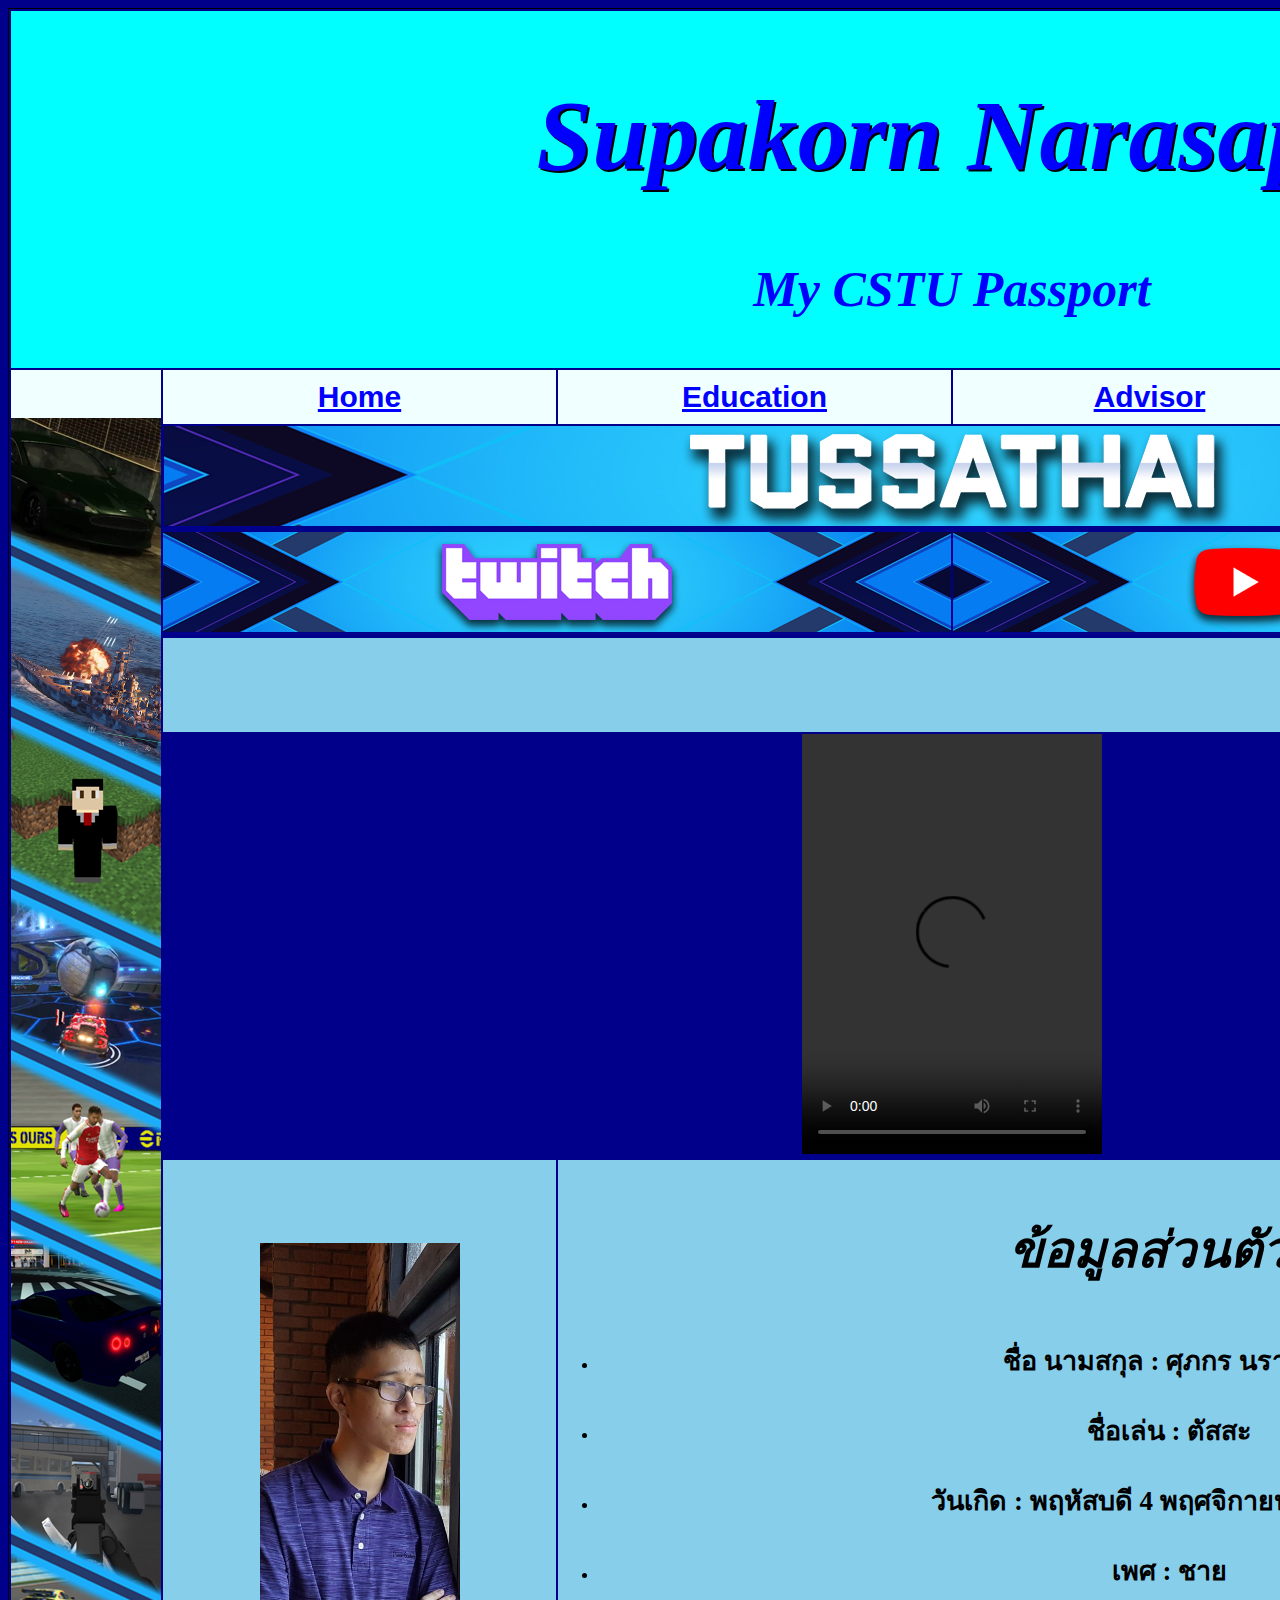
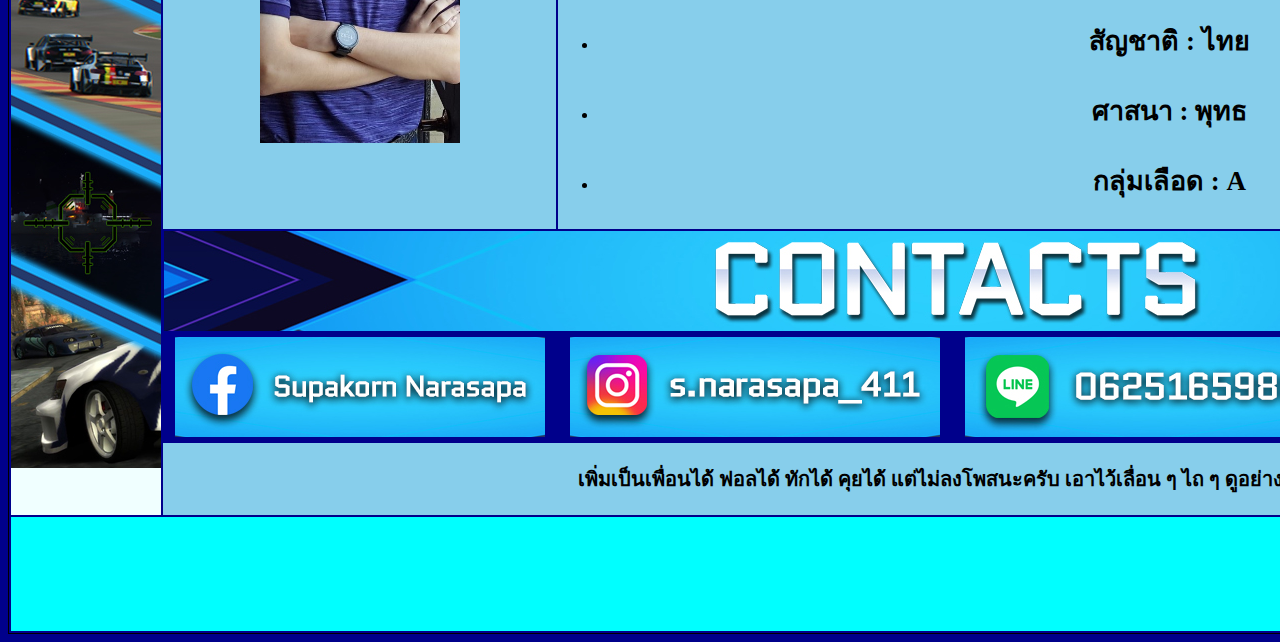
==== index.html @ c71ee4e1 "First commit" ====
<!DOCTYPE html>
<html>
  <head>
    <link rel="stylesheet" href="css/style.css">
    <title>Homepage</title>
  </head>
  <body>
    <table>
        <tr>
            <td style="width:100%; background-color: aqua;" colspan="6">
                <h1 style="font-size: 100px;">Supakorn Narasapa</h1>
                <p id="p2" style="color: blue;">My CSTU Passport</p>
            </td>
        </tr>
        <tr style="background-color: azure;">
            <td rowspan="9" colspan="1"><img src="image/BannerVer1.jpg" style="vertical-align: top;"/></img></td>
            <td><button class="button1"><a href="index.html">Home</a></button></td>
            <td><button class="button1"><a href="myEducation.html">Education</a></button></td>
            <td><button class="button1"><a href="myAdvisor.html">Advisor</a></button></td>
            <td><button class="button1"><a href="myActivity.html"></a>Activities</a></button></td>
            <td rowspan="9" colspan="1"><img src="image/BannerVer1.jpg" style="vertical-align: top;"/></img></td>
        </tr>
        <tr>
           <td colspan="4" style="border: 0px;"><img src="image/BannerTussaThai.jpg" /></img></td>
        </tr>
        <tr>
           <td colspan="2" style="border: 0px;"><a href="https://www.twitch.tv/tussathai"><img src="image/LinkTwitch.jpg" /></a></img></td>
           <td colspan="2" style="border: 0px;"><a href="https://www.youtube.com/channel/UCQxQNcfg_UHOeN3MKyW4OFw"><img src="image/LinkYouTube.jpg" /></a></img></td>
        </tr>
        <tr>
            <td colspan="4" style="background-color: skyblue;">
                <marquee behavior="scroll" direction="left" loop="infinite" scrollamount="10"><p id="p1" style="font-size: 25px;">ผมจะไลฟ์สดผ่าน Twitch แล้วจะตัดไฮไลท์ลงในทั้ง Twitch และ YouTube นะครับ --------------- ผมจะทำตารางการไลฟ์สดบน Twitch เอาไว้ให้ เผื่อใครอยากรอดูผมสดๆ นะครับ --------------- กดซับและฟอลบนทั้งสองช่องทาง และสามารถโดเนทผมได้ตามใจชอบเลยนะครับ :P</p></marquee>
            </td>
        </tr>
        <tr>
            <td colspan="4" style="border: 0px;">
                 <video src="VDO/IntroVideo.mp4" height="420px" controls>Video not supported</video>
            </td>
        </tr>
        <tr>
            <td colspan="1" style="border: 0px; background-color: skyblue">
                 <img src="image/ProfilePhoto.jpg" class="cover" alt="A photo of me."/></img>
            </td>
            <td colspan="3" style="border: opx; background-color: skyblue;">
                <p id="p2">ข้อมูลส่วนตัว</p>
                <ul>
                    <li><p id="p1">ชื่อ นามสกุล : ศุภกร นราสภา</p></li>
                    <li><p id="p1">ชื่อเล่น : ตัสสะ</p></li>
                    <li><p id="p1">วันเกิด : พฤหัสบดี 4 พฤศจิกายน พ.ศ. 2547</p></li>
                    <li><p id="p1">เพศ : ชาย</p></li>
                    <li><p id="p1">สัญชาติ : ไทย</p></li>
                    <li><p id="p1">ศาสนา : พุทธ</p></li>
                    <li><p id="p1">กลุ่มเลือด : A</p></li>
                </ul>
            </td>
        </tr>
        <tr>
           <td colspan="4" style="border: 0px;"><img src="image/BannerContact.jpg" /></img></td>
        </tr>
        <tr>
           <td style="border: 0px;"><img src="image/ContactFB.jpg" /></img></td>
           <td style="border: 0px;"><img src="image/ContactIG.jpg" /></img></td>
           <td style="border: 0px;"><img src="image/ContactLine.jpg" /></img></td>
           <td style="border: 0px;"><img src="image/ContactDis.jpg" /></img></td>
        </tr>
        <tr>
            <td colspan="4" style="background-color: skyblue;">
                <p id="p1" style="font-size: 20px;">เพิ่มเป็นเพื่อนได้ ฟอลได้ ทักได้ คุยได้ แต่ไม่ลงโพสนะครับ เอาไว้เลื่อน ๆ ไถ ๆ ดูอย่างเดียว</p>
            </td>
        </tr>
        <tr>
            <td style="width:100%; background-color: aqua;" colspan="6">
                <marquee behavior="scroll" direction="left" loop="infinite" scrollamount="20"><p id="p1" style="color: blue; font-size: 30px;">Computer Science | Department of Science and Technology | Thammasat University</marquee></p>
            </td>
        </tr>
  </body>
</html>
---- css/style.css ----
body {
        background-color: darkblue;   
    }
    
    table {
        border: 1px solid black;
        width: 100%;
    }
    th, tr, td {
        border: 0px;
        padding: 0px;
        text-align: center;
    }
    h1 {
        color: blue;
        text-shadow: 2px 2px #000000;
        text-align: center;
        font-style: italic;
        font-weight: bold;
        font-family: cursive;
    }
    #p1 {
        color: black;
        font-size: 27px;
        font-weight: bold;
        font-family: Serifs;
    }
    #p2 {
        text-align: center;
        font-size: 50px;
        font-style: italic;
        font-weight: bold;
    }
    .button1 {
        background-color: transparent;
        border: 0px;
        color: black;
        padding: 10px 40px;
        font-weight: bold;
        font-size: 30px;
        text-align: center;
        text-decoration: white;
        display: inline-block;
        transition-duration: 0.4s;
     }
     a:link {
         color: blue;
     }
     a:visited {
         color: red;
     }
     .cover {
        object-fit: cover;    
        width: 200px;
        height: 500px;
        margin: 0px;
    }
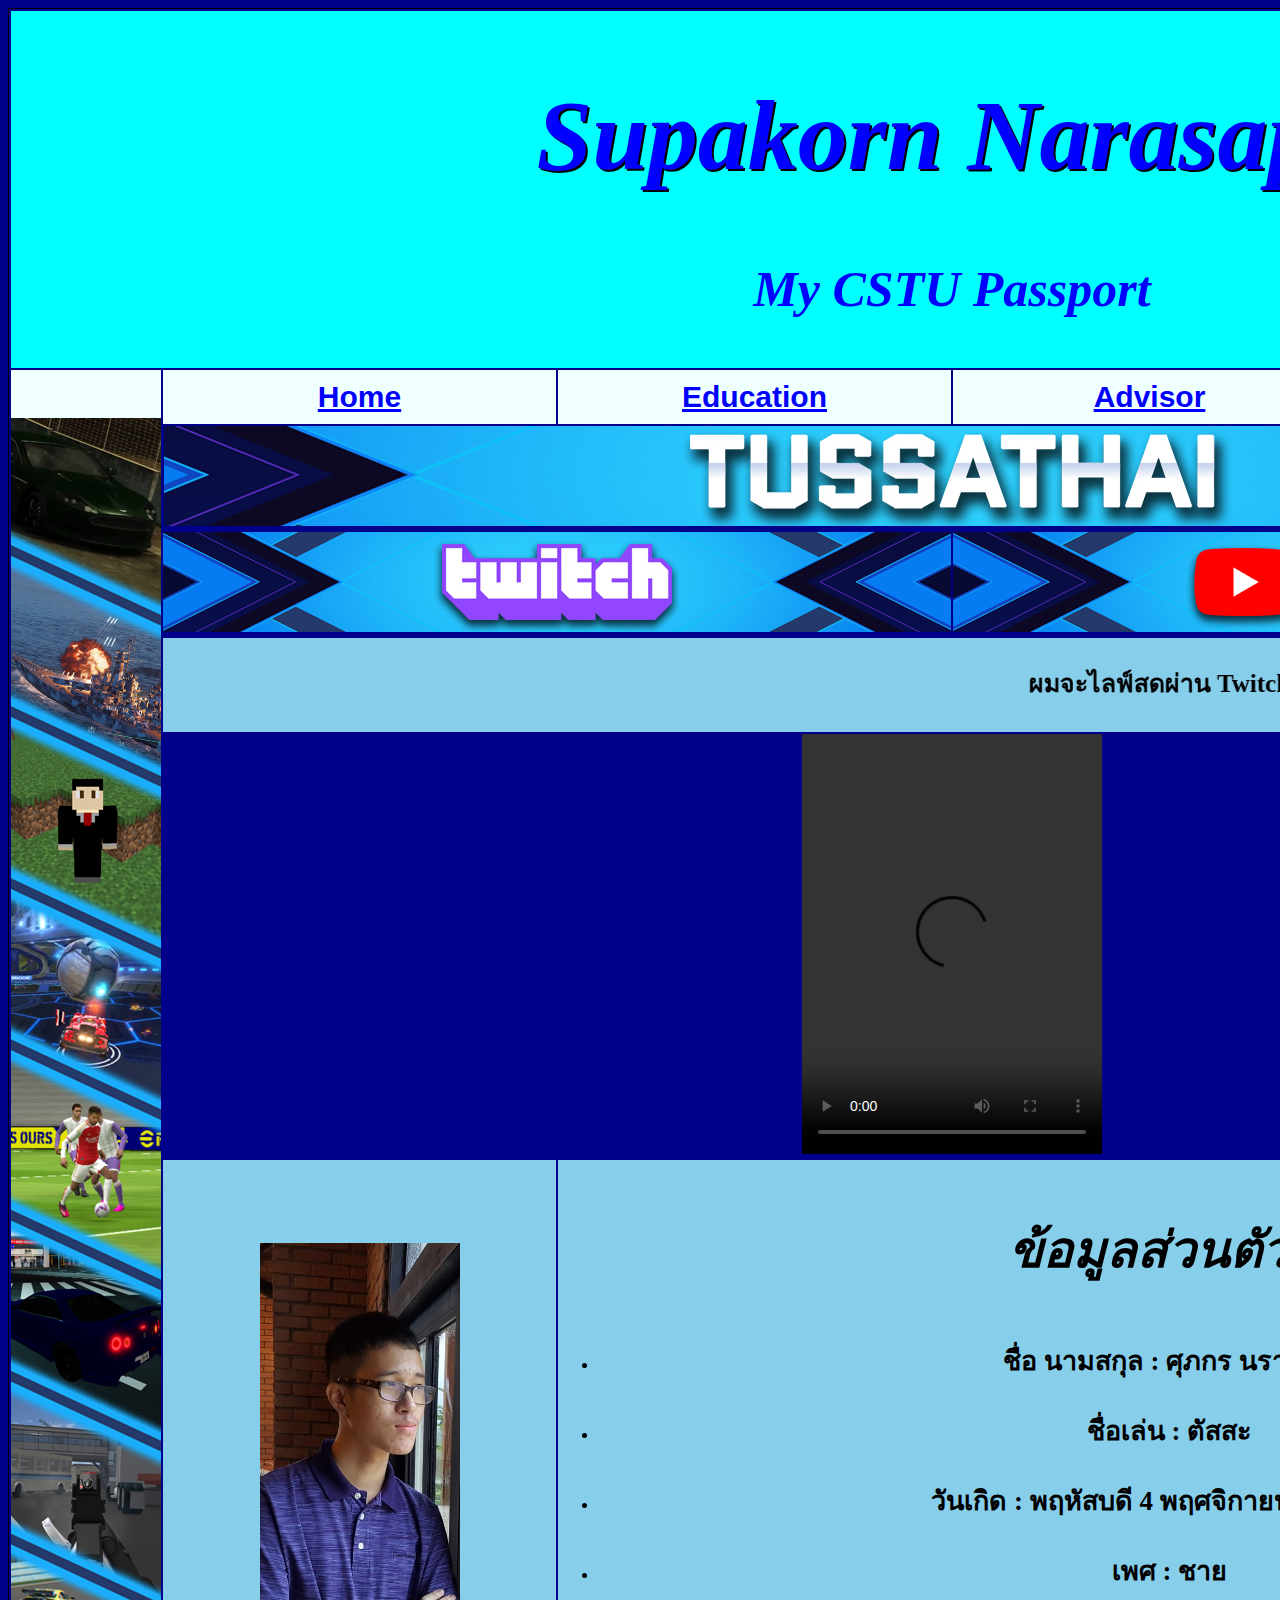
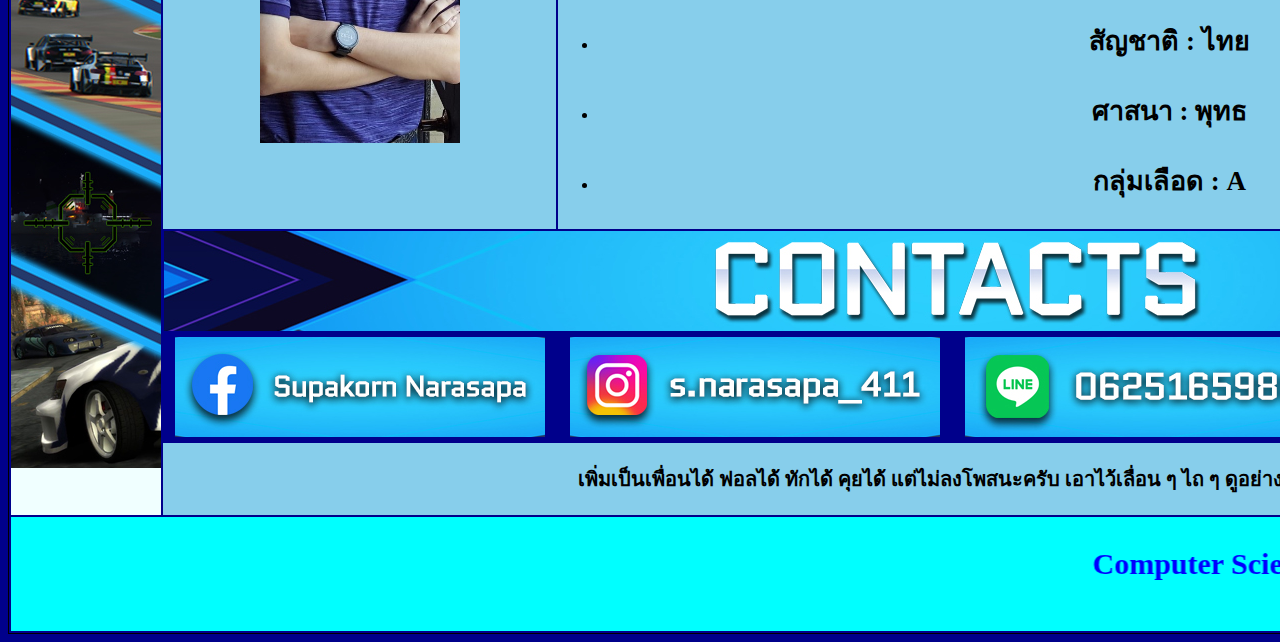
==== commit 7796f5f5: "Edit index.html" ====
--- a/index.html
+++ b/index.html
@@ -15,9 +15,9 @@
         <tr style="background-color: azure;">
             <td rowspan="9" colspan="1"><img src="image/BannerVer1.jpg" style="vertical-align: top;"/></img></td>
             <td><button class="button1"><a href="index.html">Home</a></button></td>
-            <td><button class="button1"><a href="myEducation.html">Education</a></button></td>
-            <td><button class="button1"><a href="myAdvisor.html">Advisor</a></button></td>
-            <td><button class="button1"><a href="myActivity.html"></a>Activities</a></button></td>
+            <td><button class="button1"><a href="html/myEducation.html">Education</a></button></td>
+            <td><button class="button1"><a href="html/myAdvisor.html">Advisor</a></button></td>
+            <td><button class="button1"><a href="html/myActivity.html"></a>Activities</a></button></td>
             <td rowspan="9" colspan="1"><img src="image/BannerVer1.jpg" style="vertical-align: top;"/></img></td>
         </tr>
         <tr>
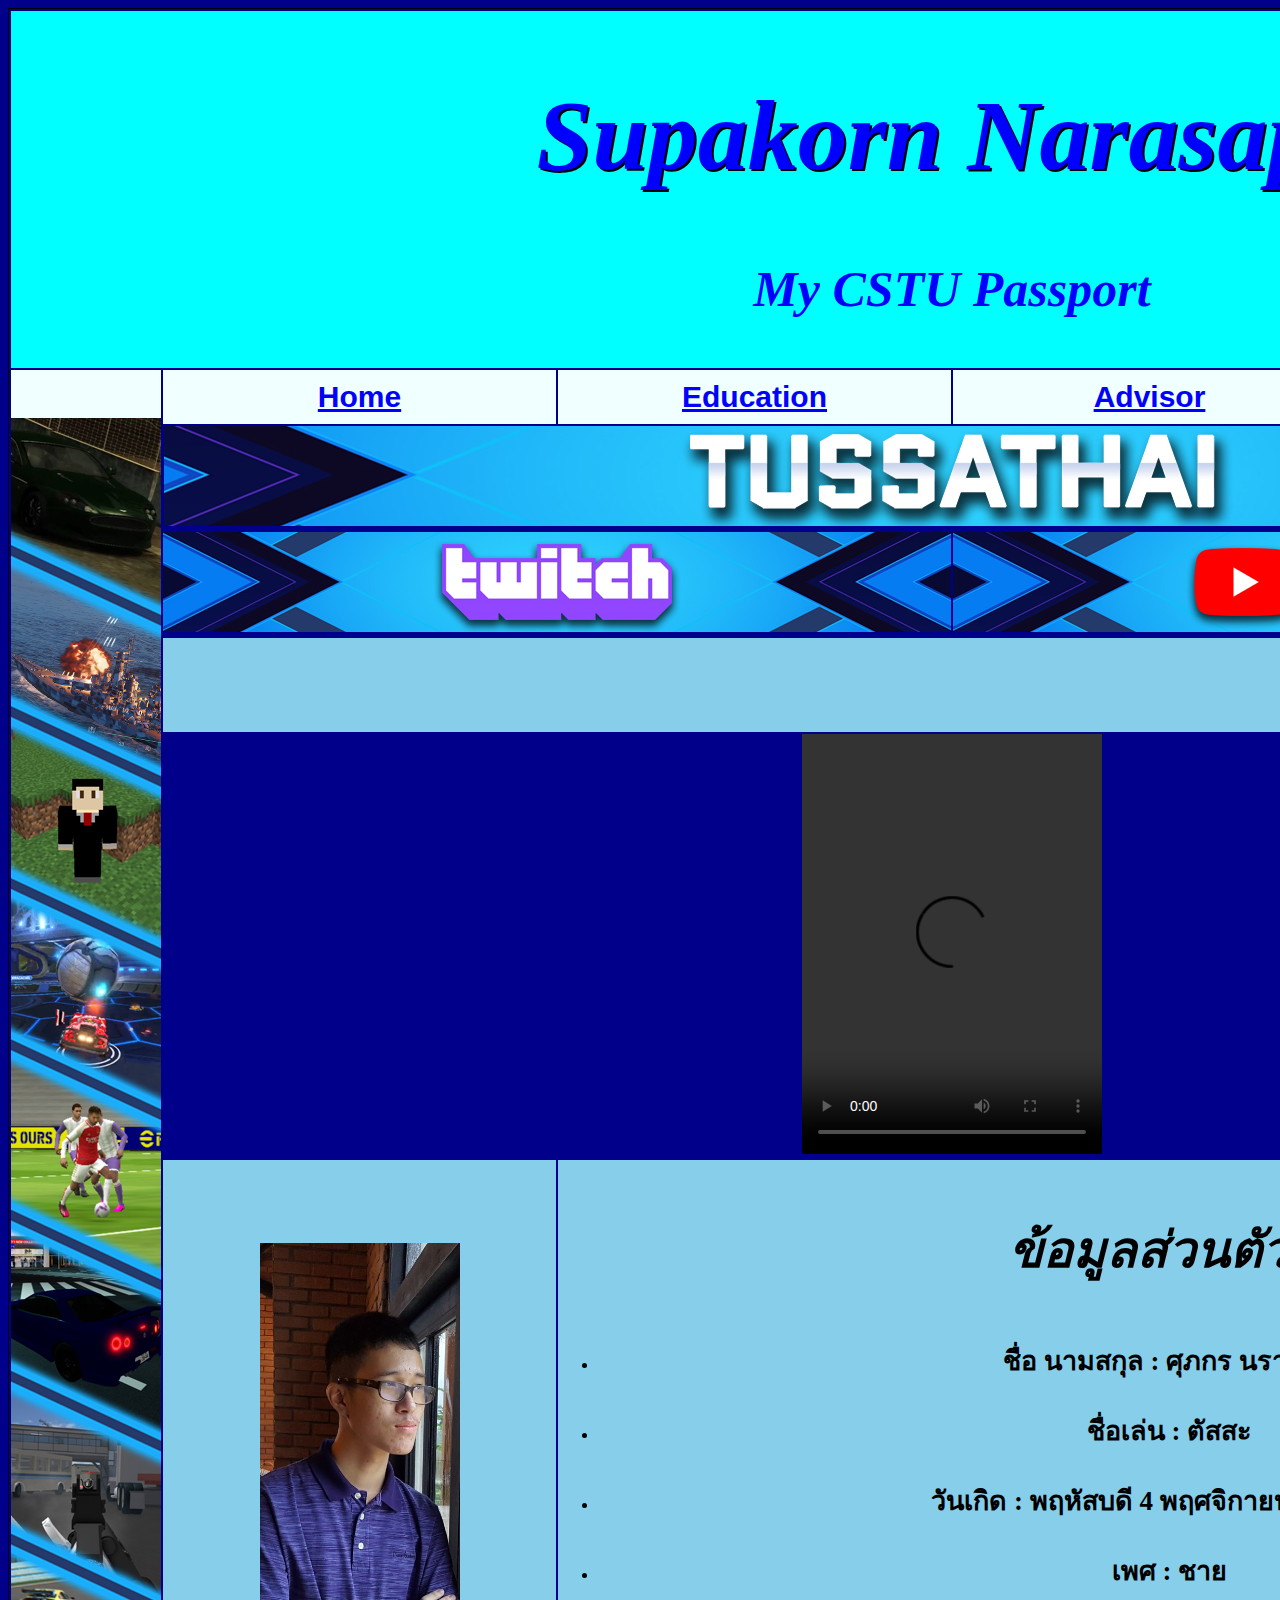
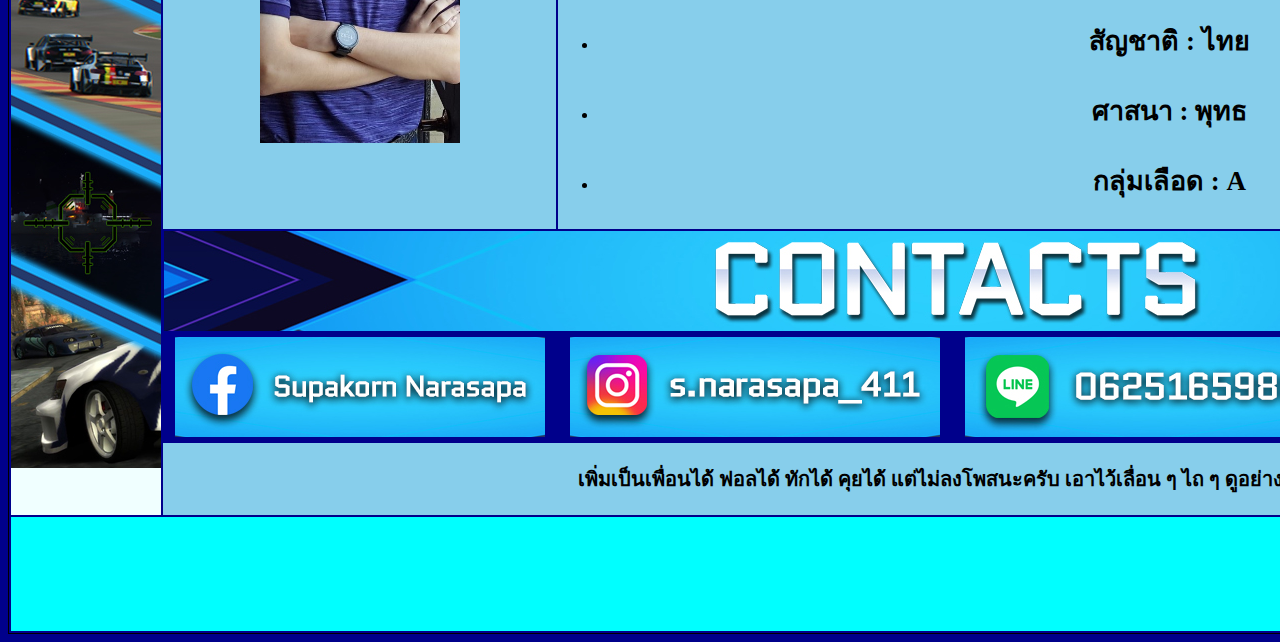
==== commit b51a5e36: "Edit index.html - Round 2" ====
--- a/index.html
+++ b/index.html
@@ -17,7 +17,7 @@
             <td><button class="button1"><a href="index.html">Home</a></button></td>
             <td><button class="button1"><a href="html/myEducation.html">Education</a></button></td>
             <td><button class="button1"><a href="html/myAdvisor.html">Advisor</a></button></td>
-            <td><button class="button1"><a href="html/myActivity.html"></a>Activities</a></button></td>
+            <td><button class="button1"><a href="html/myActivity.html">Activities</a></button></td>
             <td rowspan="9" colspan="1"><img src="image/BannerVer1.jpg" style="vertical-align: top;"/></img></td>
         </tr>
         <tr>
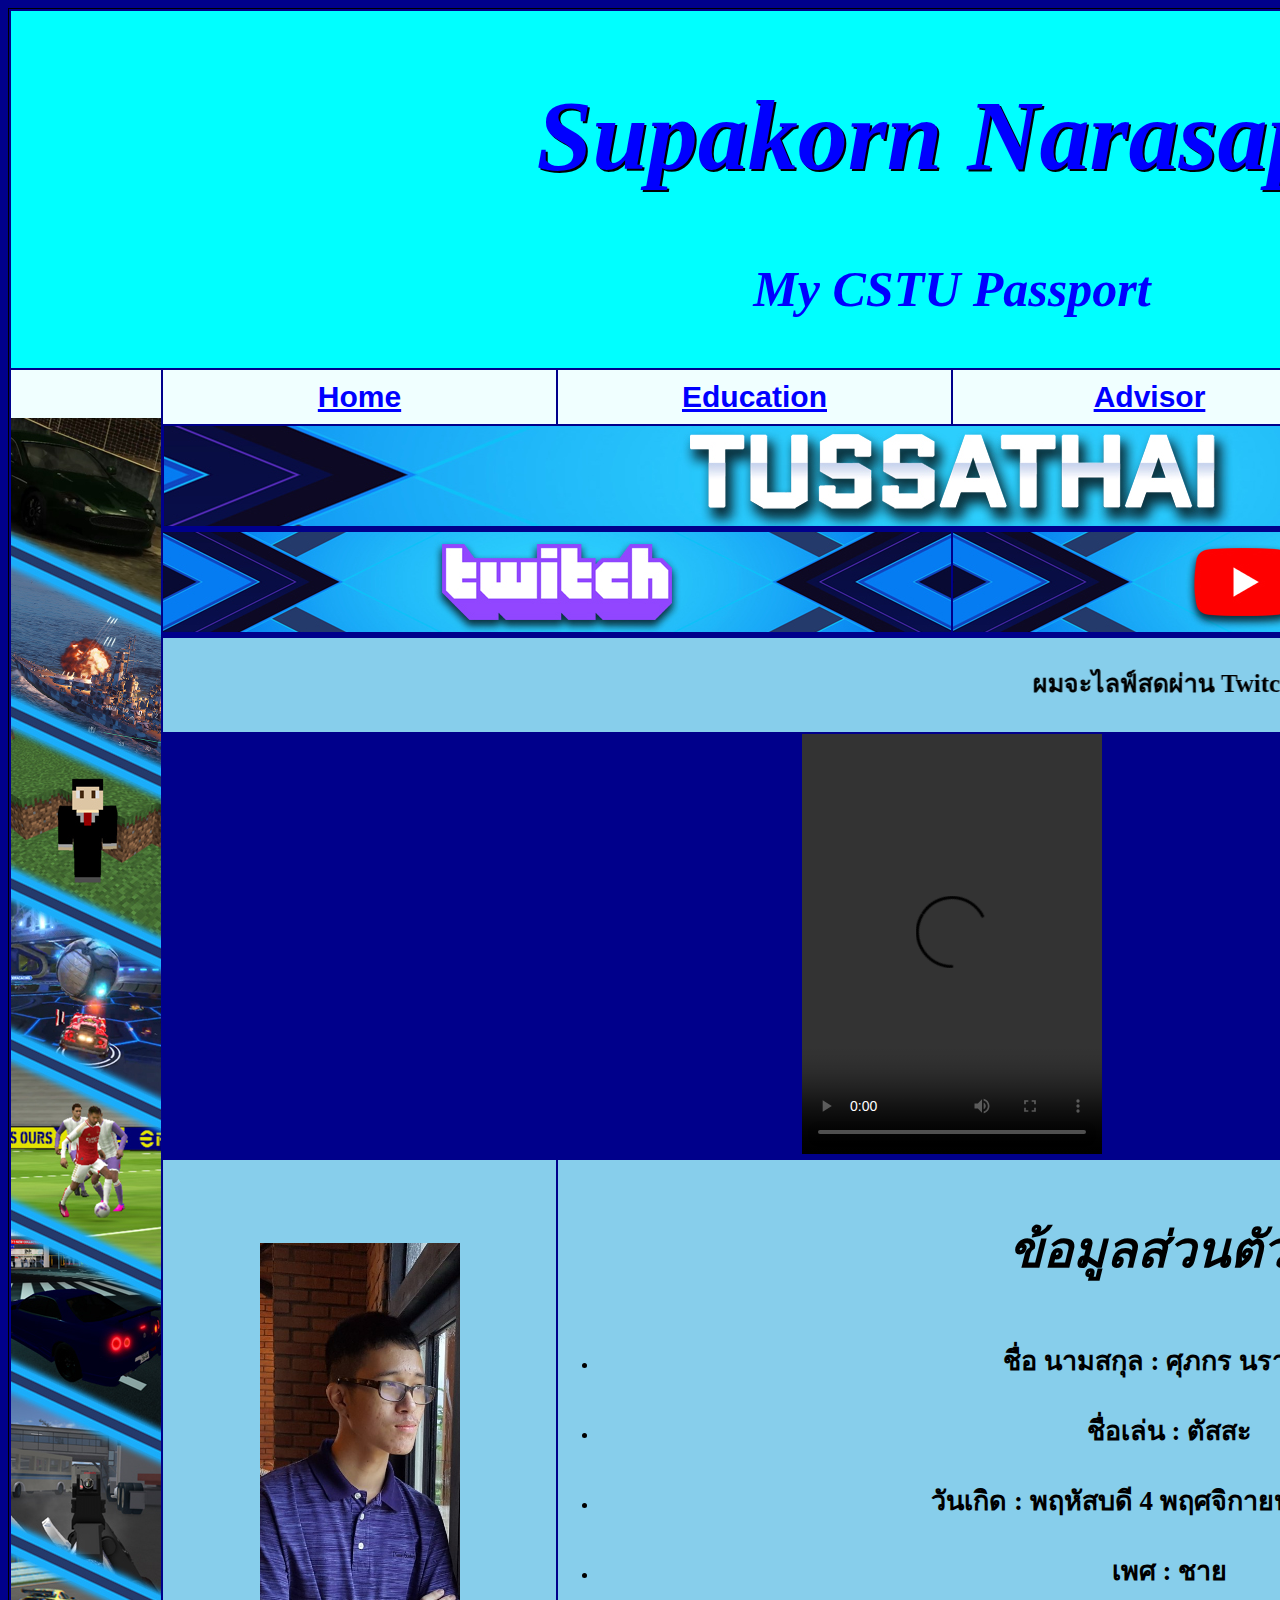
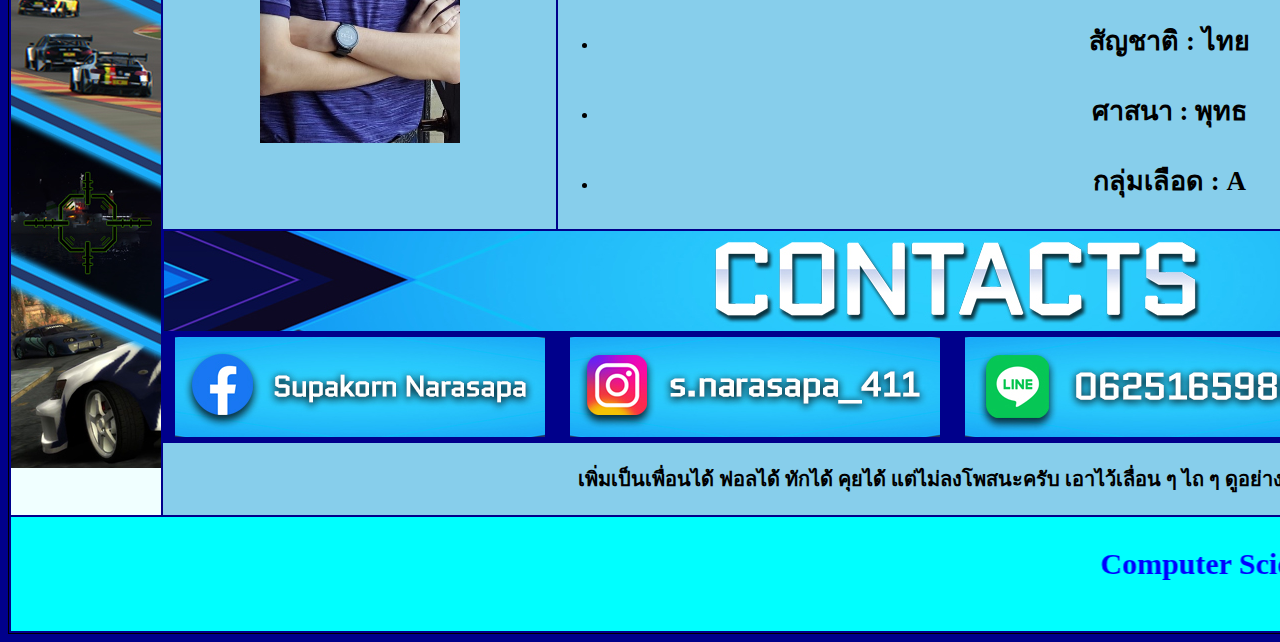
==== commit 0db35d2e: "Edit index.html - Round 3" ====
--- a/index.html
+++ b/index.html
@@ -17,7 +17,7 @@
             <td><button class="button1"><a href="index.html">Home</a></button></td>
             <td><button class="button1"><a href="html/myEducation.html">Education</a></button></td>
             <td><button class="button1"><a href="html/myAdvisor.html">Advisor</a></button></td>
-            <td><button class="button1"><a href="html/myActivity.html">Activities</a></button></td>
+            <td><button class="button1"><a href="html/myActivities.html">Activities</a></button></td>
             <td rowspan="9" colspan="1"><img src="image/BannerVer1.jpg" style="vertical-align: top;"/></img></td>
         </tr>
         <tr>
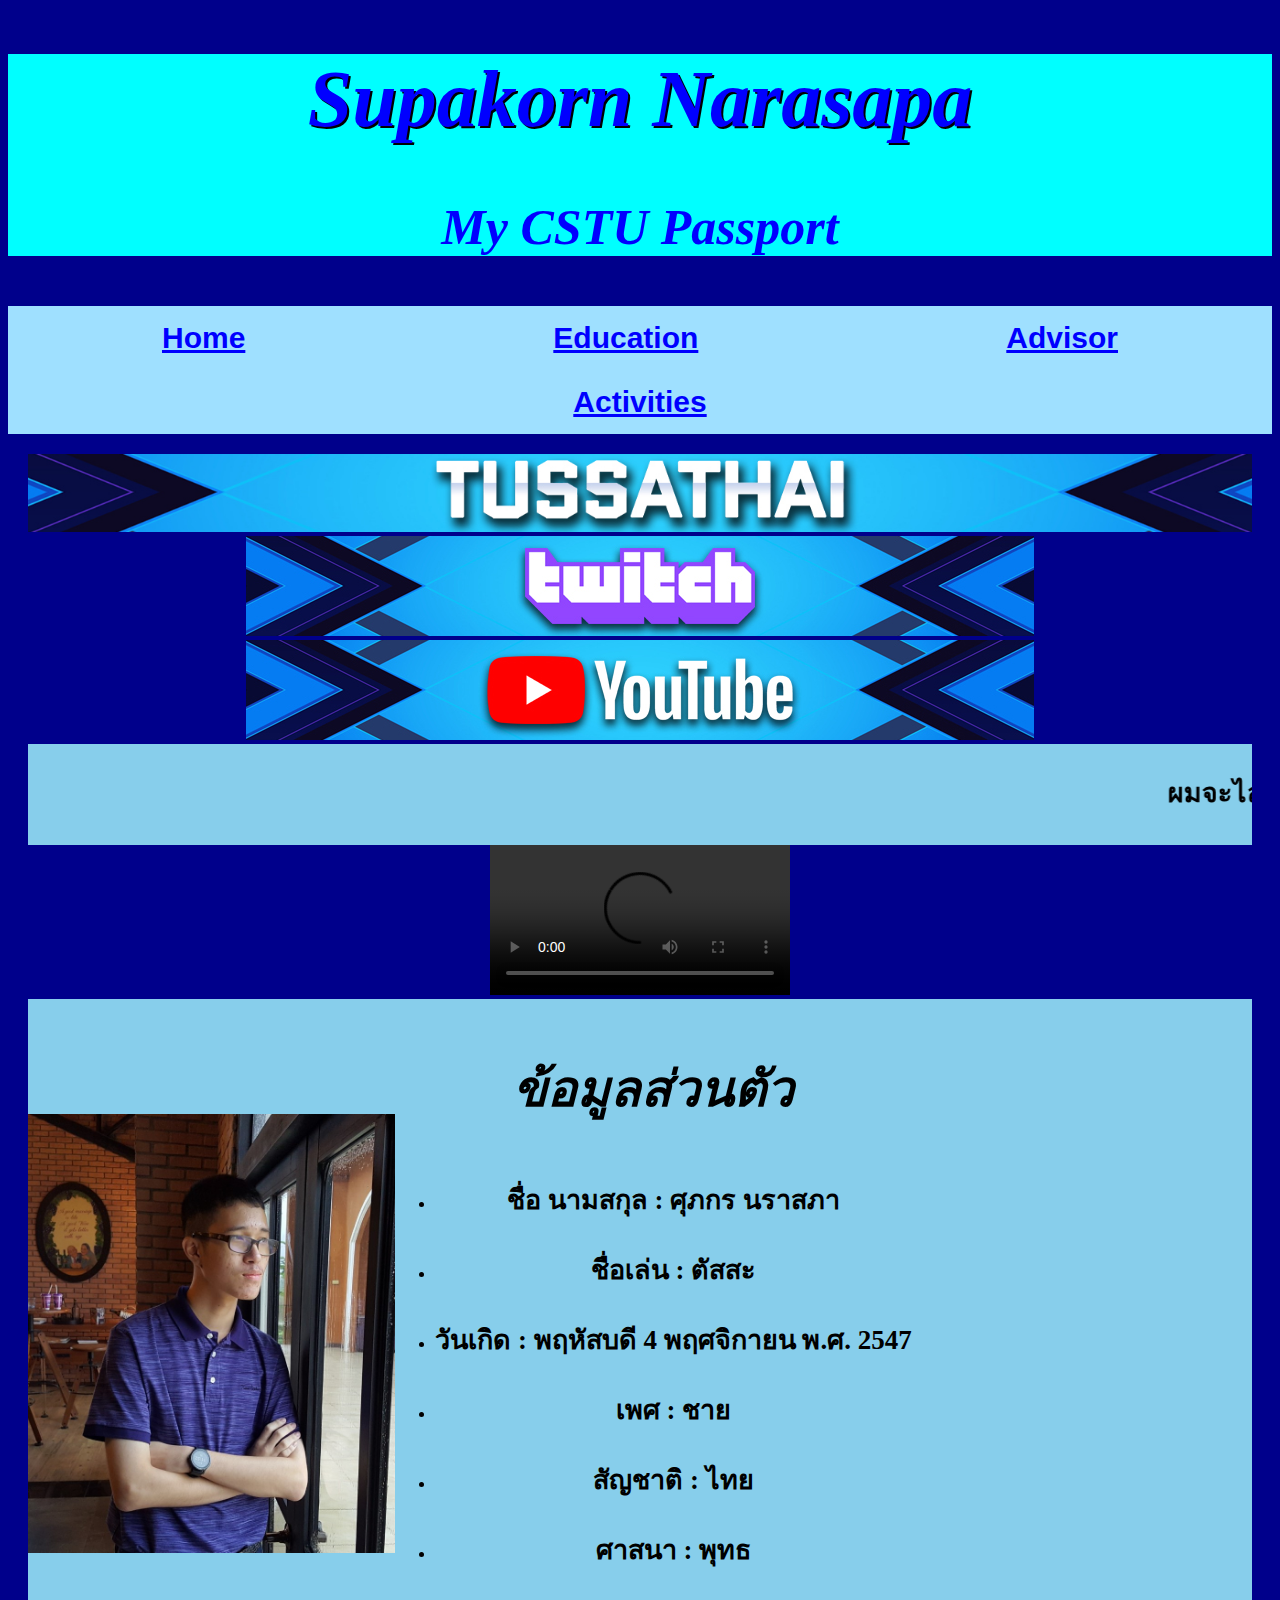
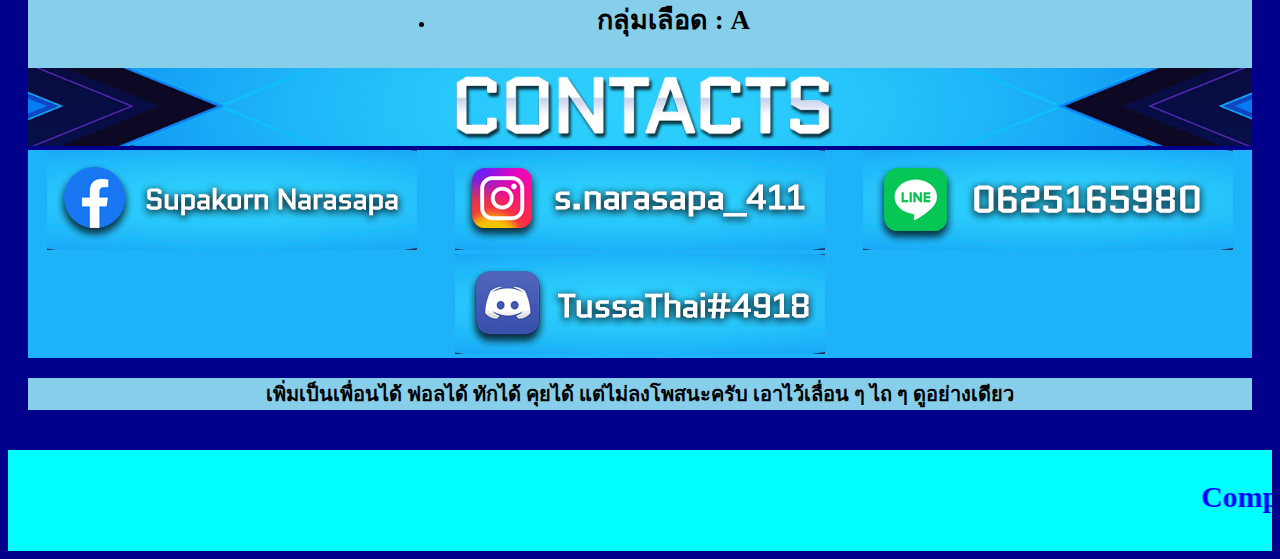
==== commit 27295d61: "Edit for Responsive Homepage" ====
--- a/index.html
+++ b/index.html
@@ -1,77 +1,63 @@
 <!DOCTYPE html>
 <html>
-  <head>
-    <link rel="stylesheet" href="css/style.css">
-    <title>Homepage</title>
-  </head>
-  <body>
-    <table>
-        <tr>
-            <td style="width:100%; background-color: aqua;" colspan="6">
-                <h1 style="font-size: 100px;">Supakorn Narasapa</h1>
-                <p id="p2" style="color: blue;">My CSTU Passport</p>
-            </td>
-        </tr>
-        <tr style="background-color: azure;">
-            <td rowspan="9" colspan="1"><img src="image/BannerVer1.jpg" style="vertical-align: top;"/></img></td>
-            <td><button class="button1"><a href="index.html">Home</a></button></td>
-            <td><button class="button1"><a href="html/myEducation.html">Education</a></button></td>
-            <td><button class="button1"><a href="html/myAdvisor.html">Advisor</a></button></td>
-            <td><button class="button1"><a href="html/myActivities.html">Activities</a></button></td>
-            <td rowspan="9" colspan="1"><img src="image/BannerVer1.jpg" style="vertical-align: top;"/></img></td>
-        </tr>
-        <tr>
-           <td colspan="4" style="border: 0px;"><img src="image/BannerTussaThai.jpg" /></img></td>
-        </tr>
-        <tr>
-           <td colspan="2" style="border: 0px;"><a href="https://www.twitch.tv/tussathai"><img src="image/LinkTwitch.jpg" /></a></img></td>
-           <td colspan="2" style="border: 0px;"><a href="https://www.youtube.com/channel/UCQxQNcfg_UHOeN3MKyW4OFw"><img src="image/LinkYouTube.jpg" /></a></img></td>
-        </tr>
-        <tr>
-            <td colspan="4" style="background-color: skyblue;">
-                <marquee behavior="scroll" direction="left" loop="infinite" scrollamount="10"><p id="p1" style="font-size: 25px;">ผมจะไลฟ์สดผ่าน Twitch แล้วจะตัดไฮไลท์ลงในทั้ง Twitch และ YouTube นะครับ --------------- ผมจะทำตารางการไลฟ์สดบน Twitch เอาไว้ให้ เผื่อใครอยากรอดูผมสดๆ นะครับ --------------- กดซับและฟอลบนทั้งสองช่องทาง และสามารถโดเนทผมได้ตามใจชอบเลยนะครับ :P</p></marquee>
-            </td>
-        </tr>
-        <tr>
-            <td colspan="4" style="border: 0px;">
-                 <video src="VDO/IntroVideo.mp4" height="420px" controls>Video not supported</video>
-            </td>
-        </tr>
-        <tr>
-            <td colspan="1" style="border: 0px; background-color: skyblue">
-                 <img src="image/ProfilePhoto.jpg" class="cover" alt="A photo of me."/></img>
-            </td>
-            <td colspan="3" style="border: opx; background-color: skyblue;">
-                <p id="p2">ข้อมูลส่วนตัว</p>
-                <ul>
-                    <li><p id="p1">ชื่อ นามสกุล : ศุภกร นราสภา</p></li>
-                    <li><p id="p1">ชื่อเล่น : ตัสสะ</p></li>
-                    <li><p id="p1">วันเกิด : พฤหัสบดี 4 พฤศจิกายน พ.ศ. 2547</p></li>
-                    <li><p id="p1">เพศ : ชาย</p></li>
-                    <li><p id="p1">สัญชาติ : ไทย</p></li>
-                    <li><p id="p1">ศาสนา : พุทธ</p></li>
-                    <li><p id="p1">กลุ่มเลือด : A</p></li>
-                </ul>
-            </td>
-        </tr>
-        <tr>
-           <td colspan="4" style="border: 0px;"><img src="image/BannerContact.jpg" /></img></td>
-        </tr>
-        <tr>
-           <td style="border: 0px;"><img src="image/ContactFB.jpg" /></img></td>
-           <td style="border: 0px;"><img src="image/ContactIG.jpg" /></img></td>
-           <td style="border: 0px;"><img src="image/ContactLine.jpg" /></img></td>
-           <td style="border: 0px;"><img src="image/ContactDis.jpg" /></img></td>
-        </tr>
-        <tr>
-            <td colspan="4" style="background-color: skyblue;">
-                <p id="p1" style="font-size: 20px;">เพิ่มเป็นเพื่อนได้ ฟอลได้ ทักได้ คุยได้ แต่ไม่ลงโพสนะครับ เอาไว้เลื่อน ๆ ไถ ๆ ดูอย่างเดียว</p>
-            </td>
-        </tr>
-        <tr>
-            <td style="width:100%; background-color: aqua;" colspan="6">
-                <marquee behavior="scroll" direction="left" loop="infinite" scrollamount="20"><p id="p1" style="color: blue; font-size: 30px;">Computer Science | Department of Science and Technology | Thammasat University</marquee></p>
-            </td>
-        </tr>
-  </body>
-</html>
+<head>
+  <link rel="stylesheet" href="css/style.css">
+  <meta name="viewport" content="width=device-width, initial-scale=1.0">
+  <title>Homepage</title>
+</head>
+<body>
+  <header>
+    <h1>Supakorn Narasapa</h1>
+    <p id="p2">My CSTU Passport</p>
+  </header>
+  <div class="content2" style="background-color: #9fe0ff;">
+    <div><button class="button1"><a href="index.html">Home</a></button></div>
+    <div><button class="button1"><a href="html/myEducation.html">Education</a></button></div>
+    <div><button class="button1"><a href="html/myAdvisor.html">Advisor</a></button></div>
+    <div><button class="button1"><a href="html/myActivities.html">Activities</a></button></div>
+  </div> 
+  <div class="content">
+    <div>
+    <img src="image/BannerTussaThai.jpg" alt="BannerTussaThai">
+      <a href="https://www.twitch.tv/tussathai"><img src="image/LinkTwitch.jpg" alt="Link to Twitch"></a>
+      <a href="https://www.youtube.com/channel/UCQxQNcfg_UHOeN3MKyW4OFw"><img src="image/LinkYouTube.jpg" alt="Link to YouTube"></a>
+    </div>
+    <div style="background-color: skyblue;">
+      <marquee behavior="scroll" direction="left" loop="infinite" scrollamount="10">
+        <p id="p1">ผมจะไลฟ์สดผ่าน Twitch แล้วจะตัดไฮไลท์ลงในทั้ง Twitch และ YouTube นะครับ --------------- ผมจะทำตารางการไลฟ์สดบน Twitch เอาไว้ให้ เผื่อใครอยากรอดูผมสดๆ นะครับ --------------- กดซับและฟอลบนทั้งสองช่องทาง และสามารถโดเนทผมได้ตามใจชอบเลยนะครับ :P</p>
+      </marquee>
+    </div>
+    <video src="VDO/IntroVideo.mp4" controls>Your browser does not support the video tag.</video>
+    <div style="background-color: skyblue; display: flex; align-items: center;">
+      <img src="image/ProfilePhoto.jpg" class="cover" alt="A photo of me." style="height: 30%; width: 30%;">
+      <div>
+        <p id="p2">ข้อมูลส่วนตัว</p>
+        <ul>
+          <li><p id="p1">ชื่อ นามสกุล : ศุภกร นราสภา</p></li>
+          <li><p id="p1">ชื่อเล่น : ตัสสะ</p></li>
+          <li><p id="p1">วันเกิด : พฤหัสบดี 4 พฤศจิกายน พ.ศ. 2547</p></li>
+          <li><p id="p1">เพศ : ชาย</p></li>
+          <li><p id="p1">สัญชาติ : ไทย</p></li>
+          <li><p id="p1">ศาสนา : พุทธ</p></li>
+          <li><p id="p1">กลุ่มเลือด : A</p></li>
+        </ul>
+      </div>
+    </div>
+    <img src="image/BannerContact.jpg" alt="BannerContact">
+    <div class="content2" style="background-color: #1eb2f8;">
+      <div><img src="image/ContactFB.jpg" alt="ContactFB"></div> 
+      <div><img src="image/ContactIG.jpg" alt="ContactIG"></div> 
+      <div><img src="image/ContactLine.jpg" alt="ContactLine"></div> 
+      <div><img src="image/ContactDis.jpg" alt="ContactDis"></div> 
+    </div>
+    <div style="background-color: skyblue;">
+      <p id="p1" style="font-size: 20px;">เพิ่มเป็นเพื่อนได้ ฟอลได้ ทักได้ คุยได้ แต่ไม่ลงโพสนะครับ เอาไว้เลื่อน ๆ ไถ ๆ ดูอย่างเดียว</p>
+    </div>
+  </div>
+  <footer>
+    <marquee behavior="scroll" direction="left" loop="infinite" scrollamount="20">
+      <p id="p1" style="color: blue; font-size: 30px;">Computer Science | Department of Science and Technology | Thammasat University</p>
+    </marquee>
+  </footer>
+</body>
+</html>--- a/css/style.css
+++ b/css/style.css
@@ -21,6 +21,7 @@
         font-family: cursive;
     }
     #p1 {
+	text-align: center;
         color: black;
         font-size: 27px;
         font-weight: bold;
@@ -32,17 +33,42 @@
         font-style: italic;
         font-weight: bold;
     }
+    #p3 {
+	color: white;
+        text-align: center;
+        font-size: 35px;
+        font-weight: bold;
+    }
+    #p4 {
+	color: white;
+        text-align: center;
+        font-size: 30px;
+        font-weight: bold;
+    }
+    #p5 {
+	color: white;
+        text-align: center;
+        font-size: 20px;
+        font-weight: bold;
+    }
+    #p6 {
+	color: white;
+        text-align: center;
+        font-size: 50px;
+        font-weight: bold;
+    }
     .button1 {
-        background-color: transparent;
-        border: 0px;
+        background: none;
+        border: none;
         color: black;
-        padding: 10px 40px;
+        padding: 10px 110px;
+	margin: 5px;
         font-weight: bold;
         font-size: 30px;
         text-align: center;
         text-decoration: white;
-        display: inline-block;
         transition-duration: 0.4s;
+	cursor: pointer;
      }
      a:link {
          color: blue;
@@ -52,7 +78,46 @@
      }
      .cover {
         object-fit: cover;    
-        width: 200px;
-        height: 500px;
+        width: 50%;
+        height: 50%;
         margin: 0px;
-    }
+     }
+     #img-cir {
+  	border-radius: 50%;
+     }
+     #a-pw {
+        color: white;
+     }
+     .content {
+        padding: 20px;
+	text-align: center;
+     }
+     .content2 {
+	display: flex;
+	flex-wrap: wrap;
+        justify-content: space-around;
+     }
+     img {
+        max-width: 100%;
+        height: auto;
+	align-content: center;
+     }
+     marquee {
+        font-size: 2vw;
+     }  
+     video {
+        max-width: 100%;
+        height: auto;
+     }
+     header {
+    	text-align: center;
+  	background: aqua;
+  	color: blue;
+  	font-size: 40px;
+     }
+     footer {
+    	text-align: center;
+  	background: aqua;
+  	color: blue;
+  	font-size: 30px;
+     }